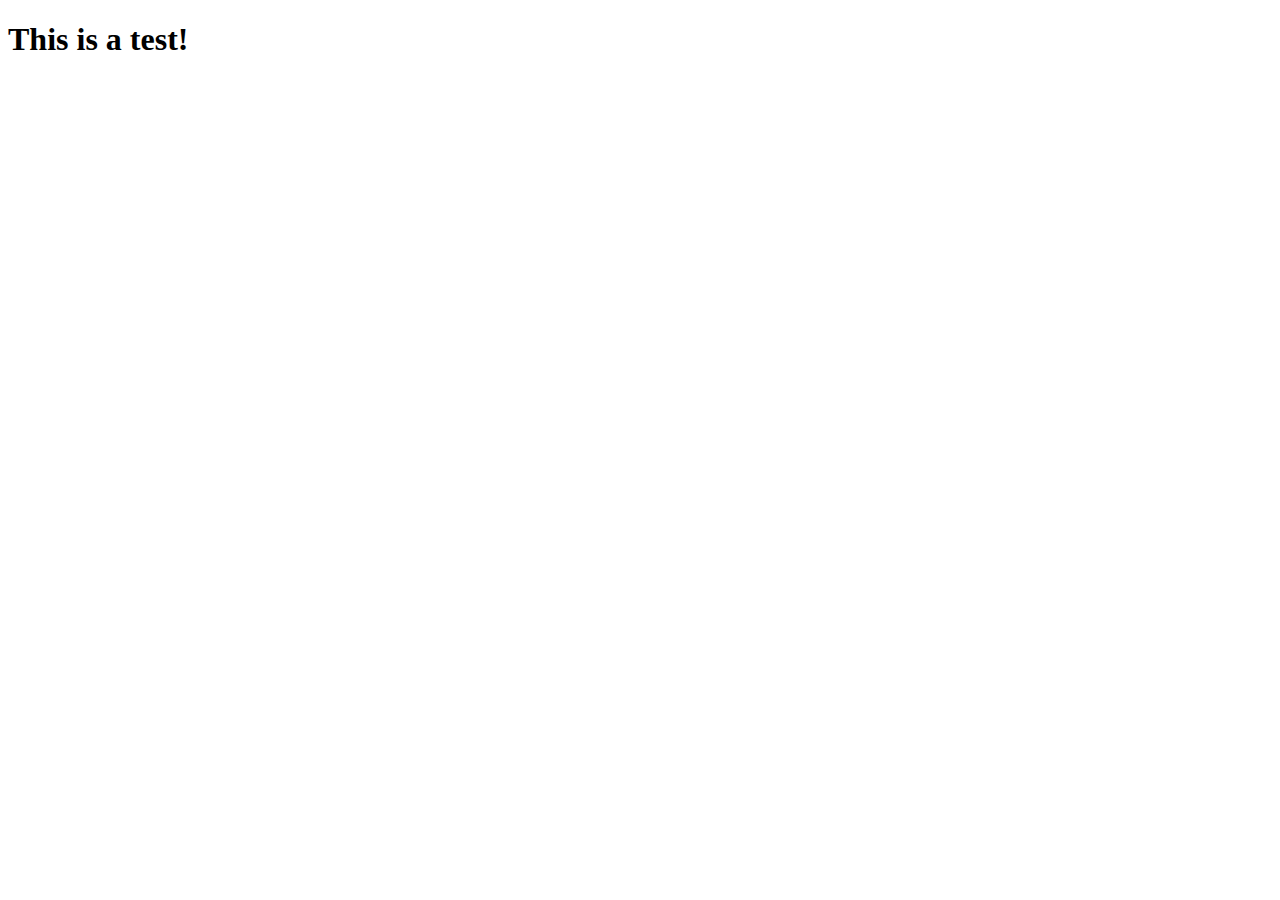
==== index.html @ 1d09623f "Added index.html to the root as a test!" ====
<!DOCTYPE html>
<html lang="en">
<head>
    <meta charset="UTF-8">
    <meta name="viewport" content="width=device-width, initial-scale=1.0">
    <meta http-equiv="X-UA-Compatible" content="ie=edge">
    <title>Document</title>
</head>
<body>
    

    <h1>This is a test!</h1>

</body>
</html>
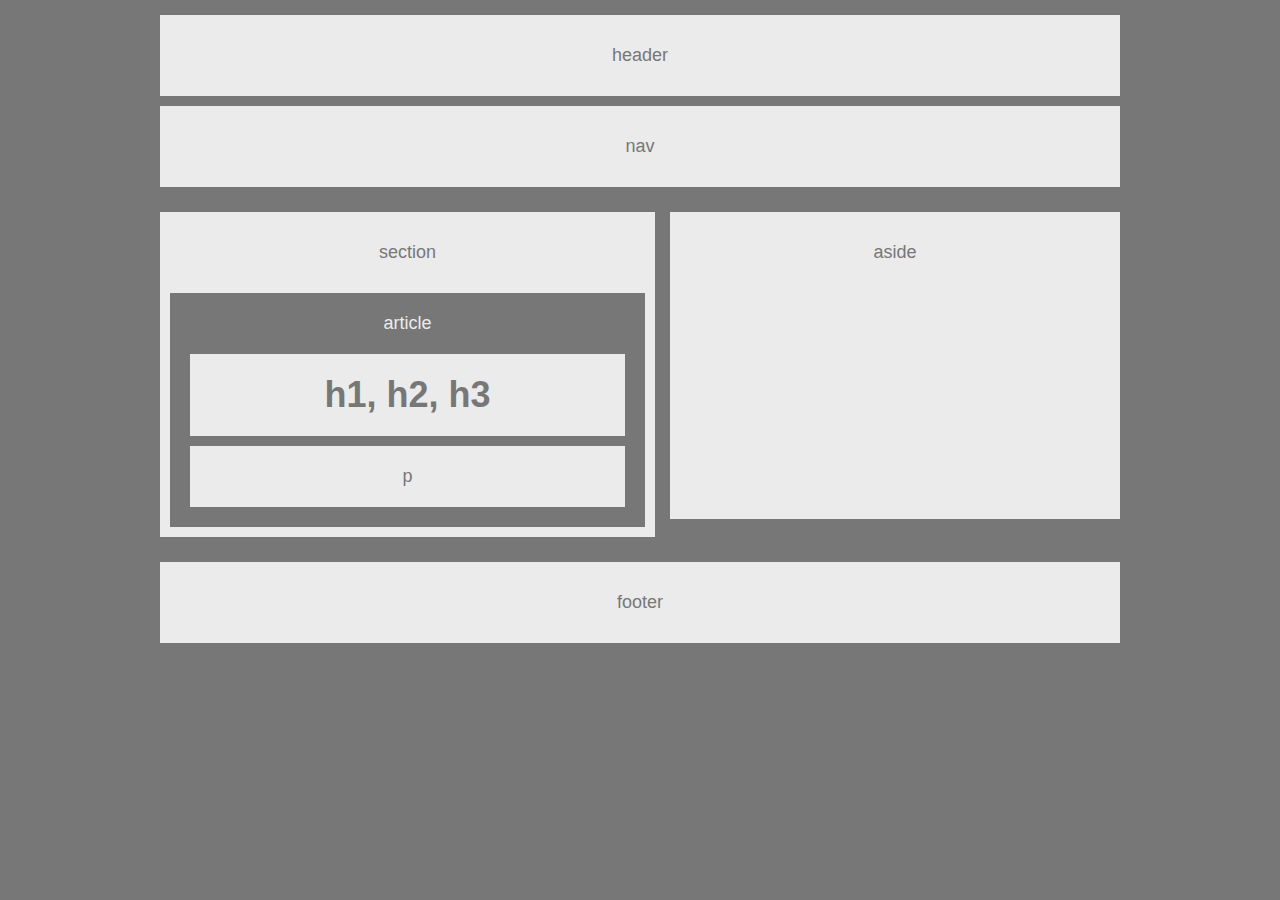
==== commit 2d59a034: "Changed index directories" ====
--- a/index.html
+++ b/index.html
@@ -4,12 +4,36 @@
     <meta charset="UTF-8">
     <meta name="viewport" content="width=device-width, initial-scale=1.0">
     <meta http-equiv="X-UA-Compatible" content="ie=edge">
-    <title>Document</title>
+    <title>Homework | Easy Assignment</title>
+
+    <link rel="stylesheet" type="text/css" href="style.css">
+
 </head>
-<body>
+
+<body class='container'>
+    <div>
+    <header>header</header>
+    </div>
     
+    <div>
+    <nav>nav</nav>
+    </div>
 
-    <h1>This is a test!</h1>
+    <section>
+        section
+        <article>
+            article
+            <h1>h1, h2, h3</h1>
+            <p>p</p>
+        </article>
+    </section>   
+    
+    <div>
+        <aside>aside</aside>
+    </div>
 
+    <div>
+        <footer class="clearfix">footer</footer>
+    </div>
 </body>
 </html>--- a/style.css
+++ b/style.css
@@ -0,0 +1,90 @@
+.container {
+    margin: auto;
+    
+
+}
+
+.clearfix {
+    content: " ";
+    display: block;
+    clear: both;
+  }
+
+body   {
+    font-family: Arial, Helvetica, 'helvetica neue', sans-serif;
+    color: #777;
+    background: #777;
+    width: 960px;
+    font-size: 18px;
+    text-align: center;
+    padding-top: 15px;
+
+}
+
+header {
+    background: #ebebeb;
+    color: #777;
+    padding: 30px 0 30px 0;
+    margin-bottom: 10px;
+    
+
+}
+
+nav {
+    background: #ebebeb;
+    color: #777;
+    padding: 30px 0 30px 0;
+    margin-bottom: 25px;
+
+}
+
+section {
+    background: #ebebeb;
+    width: 475px;
+    float: left;
+    padding: 30px 10px 10px 10px;
+    margin-bottom: 25px;
+
+}
+
+
+article {
+    color: #ebebeb;
+    background: #777;
+    padding: 20px 0 20px 0;
+    margin-top: 30px;
+
+}
+
+h1 {
+    color: #777;
+    background: #ebebeb;
+    padding: 20px;
+    margin: 20px 20px 10px 20px;
+
+}
+
+p {
+    color: #777;
+    background: #ebebeb;
+    padding: 20px;
+    margin: 10px 20px 0 20px;
+
+}
+
+aside {
+    background: #ebebeb;
+    width: 450px;
+    float: right;
+    margin: 0 0 25px 0;
+    height: 277px;
+    padding-top: 30px;
+
+}
+
+footer {
+    background: #ebebeb;
+    color: #777;
+    padding: 30px 0 30px 0;
+
+}